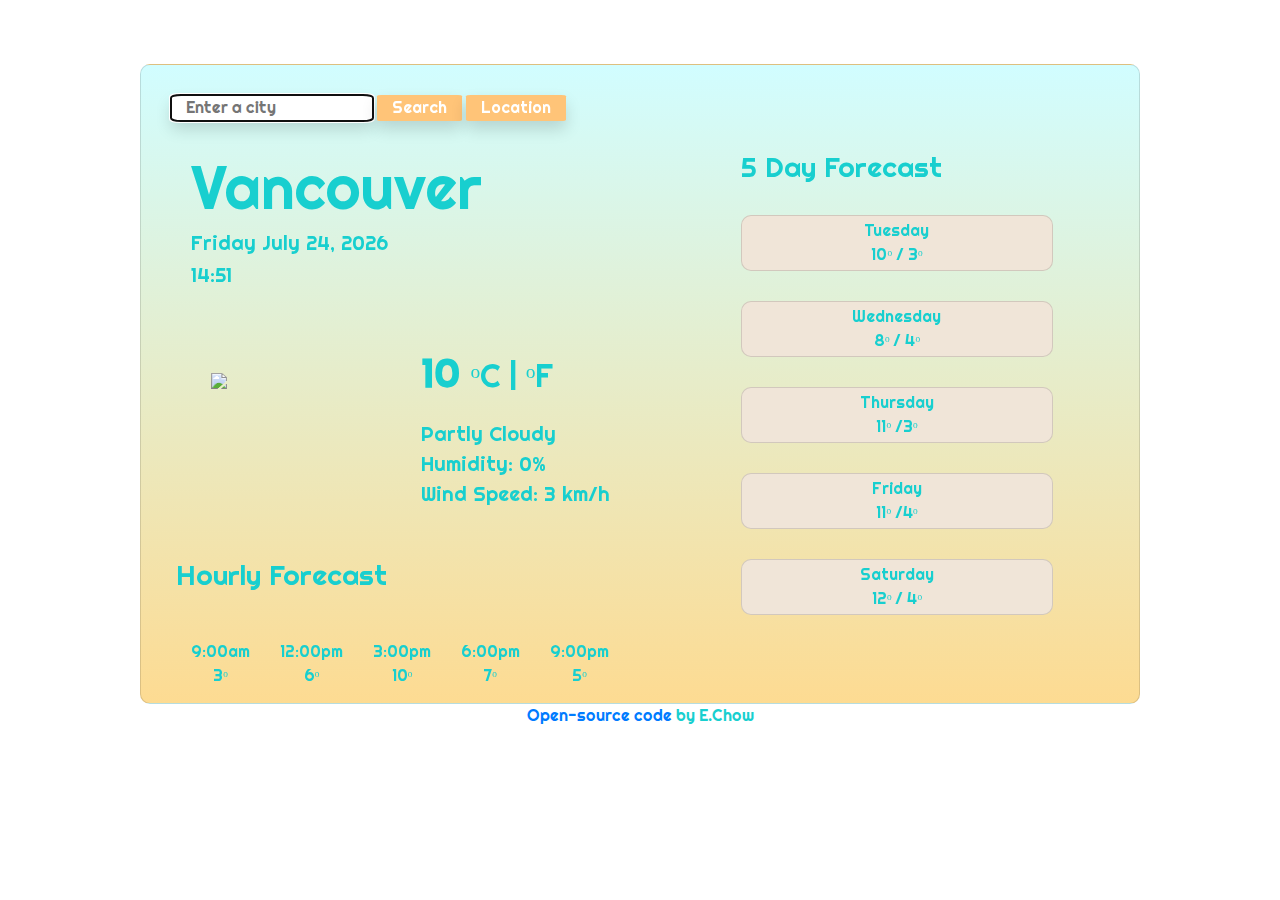
==== index.html @ 1ef2560f "Updated search & location buttons" ====
<!DOCTYPE html>
<html lang="en">
<head>
    <meta charset="UTF-8">
    <meta http-equiv="X-UA-Compatible" content="IE=edge">
    <meta name="viewport" content="width=device-width, initial-scale=1.0">
    <title>Weather App 🌤</title>

    <link rel="stylesheet" href="https://stackpath.bootstrapcdn.com/bootstrap/4.3.1/css/bootstrap.min.css"
        integrity="sha384-ggOyR0iXCbMQv3Xipma34MD+dH/1fQ784/j6cY/iJTQUOhcWr7x9JvoRxT2MZw1T" crossorigin="anonymous"> 

    <script src="https://kit.fontawesome.com/be32ba39b9.js" crossorigin="anonymous"></script> 

    <script src="https://cdn.jsdelivr.net/npm/axios/dist/axios.min.js"></script>

    <link rel="preconnect" href="https://fonts.gstatic.com">
    <link href="https://fonts.googleapis.com/css2?family=Righteous&display=swap" rel="stylesheet">

    <link rel="stylesheet" href="style.css"> 

</head>
<body>

<div class="card" class="container">

    <div class="search" class="row">
        <form id="search-form">
            <input 
                id="search-box" 
                type="text" 
                placeholder="Enter a city" 
                class="col-md-auto shadow border-0" 
                autofocus="on"
                />
            <input 
                id="search-button" 
                type="submit" 
                value="Search" 
                class="col-md-auto shadow border-0" />
            <button
                id="current-button" 
                class="col-md-auto shadow border-0"
                >
                <i class="fas fa-map-pin"></i>
                Location
            </button>
        </form>
    </div>

    <div class="row">
        <div class="col-7">
            <h1 id="location">
                Vancouver
            </h1>
            <h2 id="current-date">
                Monday March 22, 2021
            </h2>
            <h2 id="current-time">
                6:00 am
            </h2>
            <br/><br/>
            <div class="row">
                <div class="col-5">
                    <img 
                    id="current-weather-icon" 
                    src="http://openweathermap.org/img/wn/10d@2x.png"
                    >
                    </img>
                </div>
                    <div class="col-6">
                        <p id="current-weather-degrees">
                            <span>
                                <strong id="current-degrees">10</strong>
                                <small id="units">
                                    <a id="c-temp">ᵒC</a>
                                     | 
                                    <a id="f-temp">ᵒF</a>
                                </small>
                            </span>
                        </p>
                        <p>
                            <div id="current-weather-description">
                                Partly Cloudy
                            </div>
                            <div id="humidity">
                                Humidity: <span id="humidity-value">0</span>%
                            </div>
                            <div id="wind">
                                Wind Speed: <span id="wind-speed">3</span> km/h
                            </div>
                        </p> 
                    </div>
                    <br/><br/><br/><br/><br/><br/><br/><br/><br/>
                <div class="hourly-forecast-all">
                    <h3 class="hourly-forecast-header">
                        Hourly Forecast
                    </h3>

                    <div class="hourly-icons">
                        <div class="row">
                            <div class="col-sm">
                                <i class="fas fa-cloud"></i>
                                <br /> 9:00am
                                <br /> 3ᵒ
                            </div>
                            <div class="col-sm">
                                <i class="fas fa-cloud"></i>
                                <br /> 12:00pm
                                <br /> 6ᵒ
                            </div>
                            <div class="col-sm">
                                <i class="fas fa-cloud"></i>
                                <br /> 3:00pm
                                <br /> 10ᵒ
                            </div>
                            <div class="col-sm">
                                <i class="fas fa-cloud-sun-rain"></i>
                                <br /> 6:00pm
                                <br /> 7ᵒ
                            </div>
                            <div class="col-sm">
                                <i class="fas fa-cloud-sun-rain"></i>
                                <br /> 9:00pm
                                <br /> 5ᵒ
                            </div>
                        </div>
                    </div>
                </div>
            </div>
        </div>
        <div class="col-4">
            <h3>
                5 Day Forecast
            </h3>
            <div class="five-day-forecast-data">
                <ul>
                    <li class="card">
                        Tuesday
                        <i class="fas fa-sun"></i>
                        10ᵒ / 3ᵒ
                    </li>
                    <li class="card">
                        Wednesday
                        <i class="fas fa-cloud"></i>
                        8ᵒ / 4ᵒ
                    </li>
                    <li class="card">
                        Thursday
                        <i class="fas fa-cloud-sun-rain"></i>
                        11ᵒ /3ᵒ
                    </li>
                    <li class="card">
                        Friday </br>
                        <i class="fas fa-cloud-showers-heavy"></i>
                        11ᵒ /4ᵒ
                    </li>
                    <li class="card">
                        Saturday <br />
                        <i class="fas fa-cloud-sun"></i>
                        12ᵒ / 4ᵒ
                    </li>
                </ul>
            </div>

        </div>
    </div>

</div>
<div id="github-link">
        <a  href="https://github.com/eliachow/Git_SheCodes_WeatherApp" target="_blank" title="Github Link"> Open-source code</a> 
        by E.Chow
    </div>


<script src="script.js"></script>
</body>
</html>
---- style.css ----
.card {
  margin: 5% auto 0 auto;
  color: #18cfcf;
  font-family: "Righteous", cursive;
  max-width: 1000px;
  border-radius: 10px;
}

#github-link {
  margin: 0 auto;
  font-family: "Righteous", cursive;
  max-width: 1000px;
  text-align: center;
  color: #18cfcf;
}

div.card {
  background-image: linear-gradient(to top, #fddb92 0%, #d1fdff 100%);
}

#search-form {
  padding: 30px;
}

#search-box {
  border-color: #ffc478;
  border-radius: 5%;
}

#search-button {
  background-color: #ffc478;
  color: white;
  border: #f0e5d8;
  border-radius: 5%;
}

#search-button:hover {
  background-color: #18cfcf;
}

#current-button {
  background-color: #ffc478;
  color: white;
  border: #f0e5d8;
  border-radius: 5%;
}

#current-button:hover {
  background-color: #18cfcf;
}

#location {
  padding: 0 50px;
  font-size: 60px;
}

#current-date {
  font-size: 20px;
  padding: 0 50px;
}

#current-time {
  font-size: 20px;
  padding: 0 50px;
}

#current-weather-icon {
  padding: 30px 70px;
}


#current-weather-degrees {
  font-size: 40px;
  padding: 0 0 0 30px;
}

#current-weather-description {
  font-size: 20px;
  padding: 0 0 0 30px;
}

#humidity {
  font-size: 20px;
  padding: 0 0 0 30px;
}

#wind  {
  font-size: 20px;
  padding: 0 0 0 30px;
}

.hourly-icons {
  padding: 15px;
}

ul {
  list-style: none;
  padding: 0;
}

li.card {
  margin: 30px 0;
  padding: 3px;
  text-align: center;
  background-color: #f0e5d8;
}

.hourly-forecast-all {
  text-align: center;
  padding: 0 0 0 50px;
}

.hourly-forecast-header {
  text-align: left;
}

i {
 20 font-size: px;
}
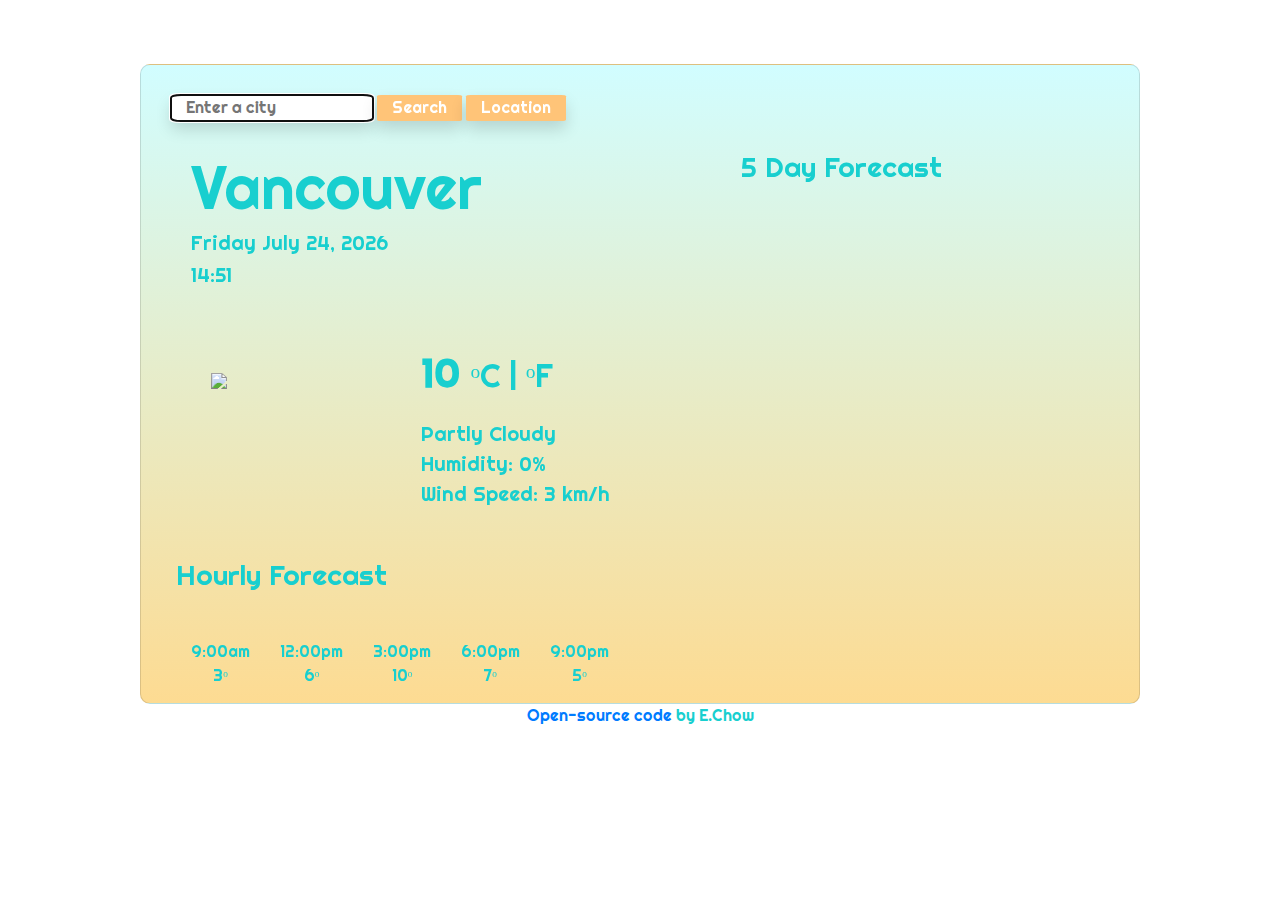
==== commit 6dd7cc33: "Moved 5 day forecast from HTML to JS" ====
--- a/index.html
+++ b/index.html
@@ -128,50 +128,22 @@
                 </div>
             </div>
         </div>
-        <div class="col-4">
+        <div class="col-4" id="forecast">
             <h3>
                 5 Day Forecast
             </h3>
-            <div class="five-day-forecast-data">
-                <ul>
-                    <li class="card">
-                        Tuesday
-                        <i class="fas fa-sun"></i>
-                        10ᵒ / 3ᵒ
-                    </li>
-                    <li class="card">
-                        Wednesday
-                        <i class="fas fa-cloud"></i>
-                        8ᵒ / 4ᵒ
-                    </li>
-                    <li class="card">
-                        Thursday
-                        <i class="fas fa-cloud-sun-rain"></i>
-                        11ᵒ /3ᵒ
-                    </li>
-                    <li class="card">
-                        Friday </br>
-                        <i class="fas fa-cloud-showers-heavy"></i>
-                        11ᵒ /4ᵒ
-                    </li>
-                    <li class="card">
-                        Saturday <br />
-                        <i class="fas fa-cloud-sun"></i>
-                        12ᵒ / 4ᵒ
-                    </li>
-                </ul>
+            <div id="five-day-forecast-data">
             </div>
-
         </div>
     </div>
 
-</div>
-<div id="github-link">
+    </div>
+    <div id="github-link">
         <a  href="https://github.com/eliachow/Git_SheCodes_WeatherApp" target="_blank" title="Github Link"> Open-source code</a> 
         by E.Chow
     </div>
 
-
+</div>
 <script src="script.js"></script>
 </body>
 </html>--- a/style.css
+++ b/style.css
@@ -39,7 +39,7 @@
 }
 
 #current-button {
-  background-color: #ffc478;
+  background-color: #ffc478;;
   color: white;
   border: #f0e5d8;
   border-radius: 5%;
@@ -77,6 +77,16 @@
 #current-weather-description {
   font-size: 20px;
   padding: 0 0 0 30px;
+}
+
+#c-temp:hover {
+  cursor: pointer;
+  color: white;
+}
+
+#f-temp:hover {
+  cursor: pointer;
+  color: white;
 }
 
 #humidity {
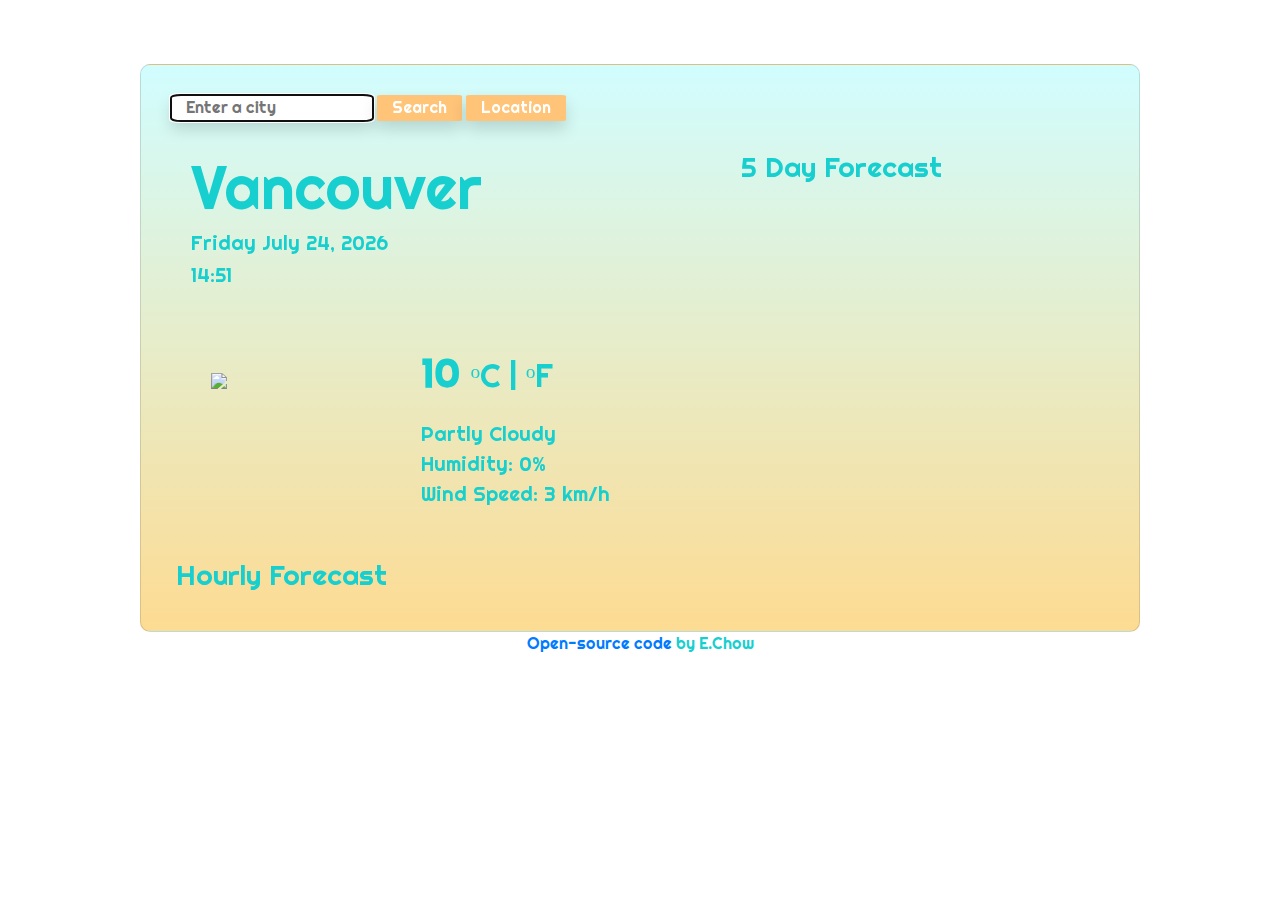
==== commit 067a8c28: "Moved hourly forecast from HTML to JS" ====
--- a/index.html
+++ b/index.html
@@ -96,34 +96,7 @@
                         Hourly Forecast
                     </h3>
 
-                    <div class="hourly-icons">
-                        <div class="row">
-                            <div class="col-sm">
-                                <i class="fas fa-cloud"></i>
-                                <br /> 9:00am
-                                <br /> 3ᵒ
-                            </div>
-                            <div class="col-sm">
-                                <i class="fas fa-cloud"></i>
-                                <br /> 12:00pm
-                                <br /> 6ᵒ
-                            </div>
-                            <div class="col-sm">
-                                <i class="fas fa-cloud"></i>
-                                <br /> 3:00pm
-                                <br /> 10ᵒ
-                            </div>
-                            <div class="col-sm">
-                                <i class="fas fa-cloud-sun-rain"></i>
-                                <br /> 6:00pm
-                                <br /> 7ᵒ
-                            </div>
-                            <div class="col-sm">
-                                <i class="fas fa-cloud-sun-rain"></i>
-                                <br /> 9:00pm
-                                <br /> 5ᵒ
-                            </div>
-                        </div>
+                    <div class="hourly-icons" id="hourly-forecast">
                     </div>
                 </div>
             </div>
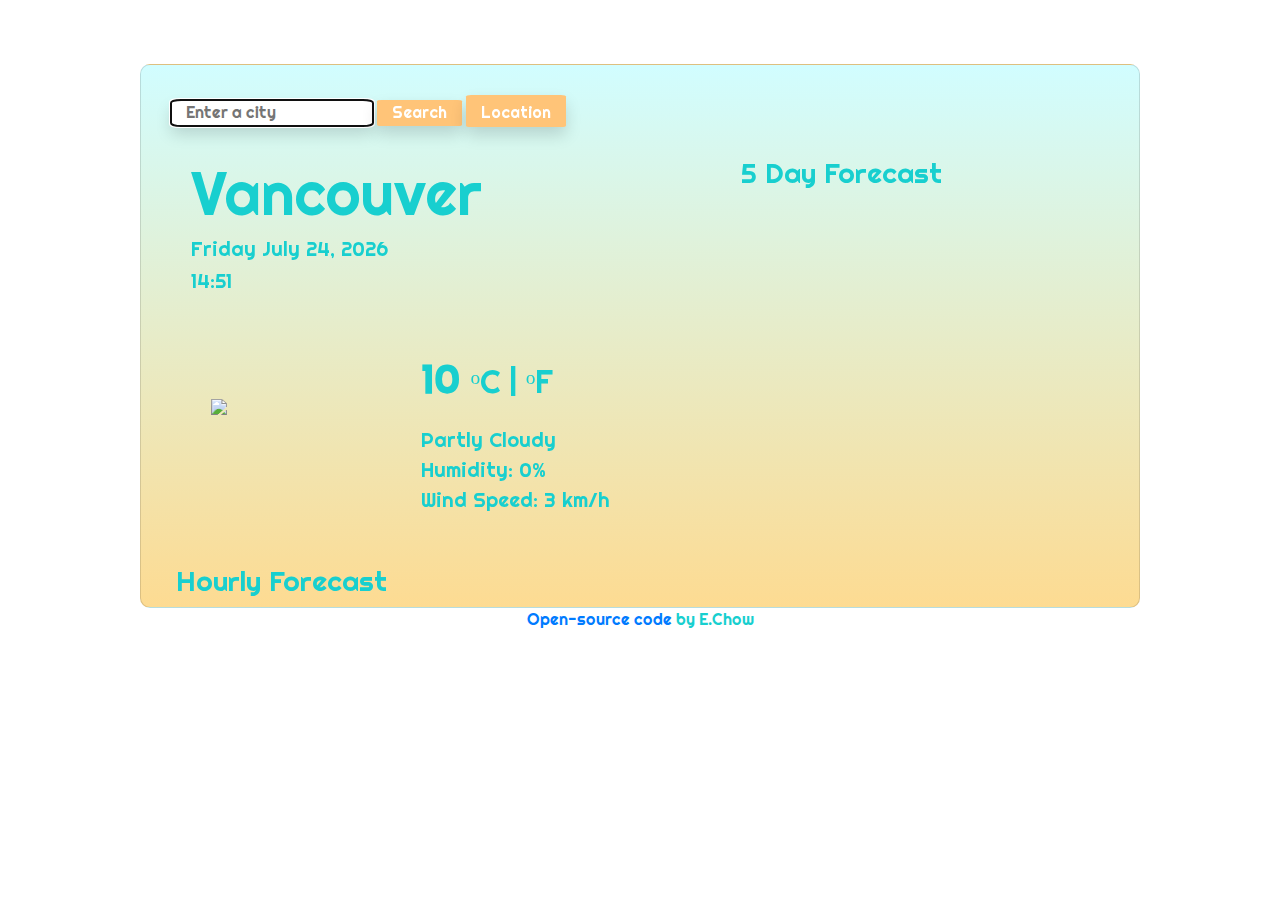
==== commit d1054241: "Reformatted 5 day forecast card" ====
--- a/index.html
+++ b/index.html
@@ -21,7 +21,7 @@
 </head>
 <body>
 
-<div class="card" class="container">
+<div class="card" class="container" id="card-body">
 
     <div class="search" class="row">
         <form id="search-form">
@@ -95,7 +95,6 @@
                     <h3 class="hourly-forecast-header">
                         Hourly Forecast
                     </h3>
-
                     <div class="hourly-icons" id="hourly-forecast">
                     </div>
                 </div>
--- a/style.css
+++ b/style.css
@@ -14,7 +14,7 @@
   color: #18cfcf;
 }
 
-div.card {
+#card-body {
   background-image: linear-gradient(to top, #fddb92 0%, #d1fdff 100%);
 }
 
@@ -65,7 +65,7 @@
 }
 
 #current-weather-icon {
-  padding: 30px 70px;
+  padding: 50px 70px;
 }
 
 
@@ -99,8 +99,8 @@
   padding: 0 0 0 30px;
 }
 
-.hourly-icons {
-  padding: 15px;
+#hourly-icon {
+  max-width: 60px;
 }
 
 ul {
@@ -125,7 +125,11 @@
 }
 
 i {
- 20 font-size: px;
+ font-size: 20px;
+}
+
+#forecast-weather-icon {
+  max-width: 60px;
 }
 
 
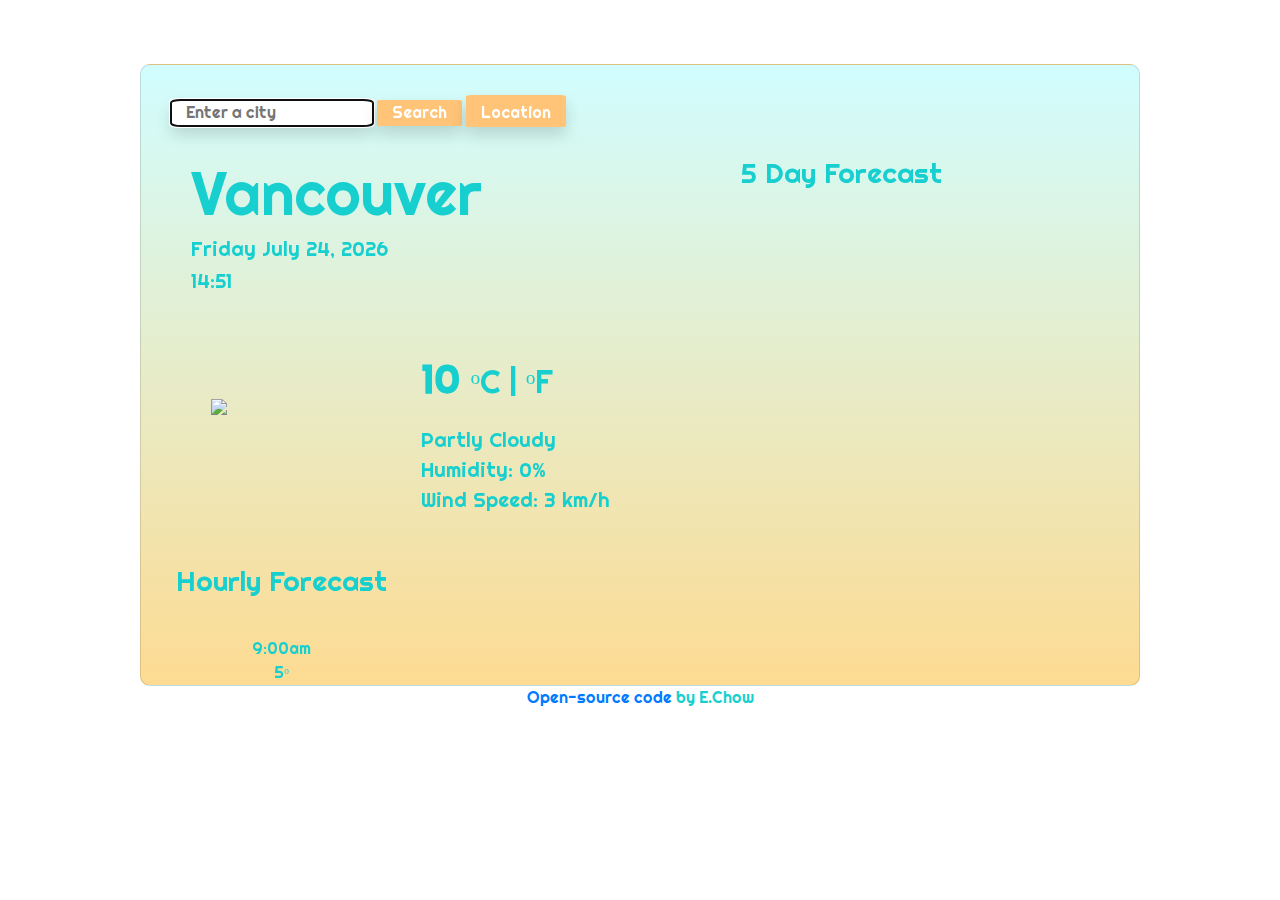
==== commit 5fadd72e: "Reapplied hourly forecast to JS w/ loop" ====
--- a/index.html
+++ b/index.html
@@ -96,6 +96,11 @@
                         Hourly Forecast
                     </h3>
                     <div class="hourly-icons" id="hourly-forecast">
+                        <div class="col-sm">
+                            <i class="fas fa-cloud-sun-rain"></i>
+                            <br /> 9:00am
+                            <br /> 5ᵒ
+                        </div>
                     </div>
                 </div>
             </div>
--- a/style.css
+++ b/style.css
@@ -132,4 +132,10 @@
   max-width: 60px;
 }
 
+#forecast-info {
+  color: #18cfcf;
+  font-size: 20px;
+  font-family: "Righteous", cursive;
+}
 
+
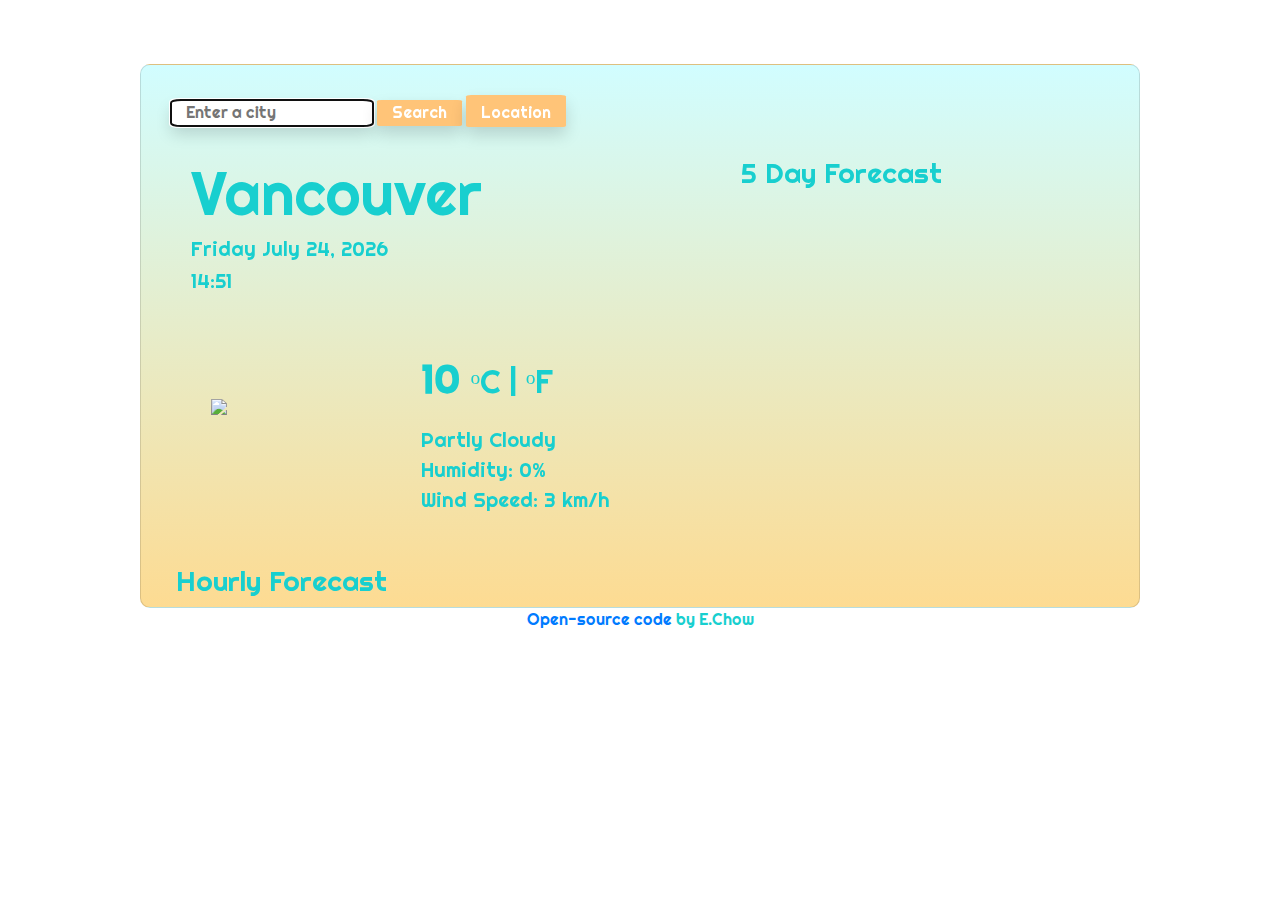
==== commit 825d6312: "Moved hourly data from HTML to JS" ====
--- a/index.html
+++ b/index.html
@@ -96,11 +96,7 @@
                         Hourly Forecast
                     </h3>
                     <div class="hourly-icons" id="hourly-forecast">
-                        <div class="col-sm">
-                            <i class="fas fa-cloud-sun-rain"></i>
-                            <br /> 9:00am
-                            <br /> 5ᵒ
-                        </div>
+                        
                     </div>
                 </div>
             </div>
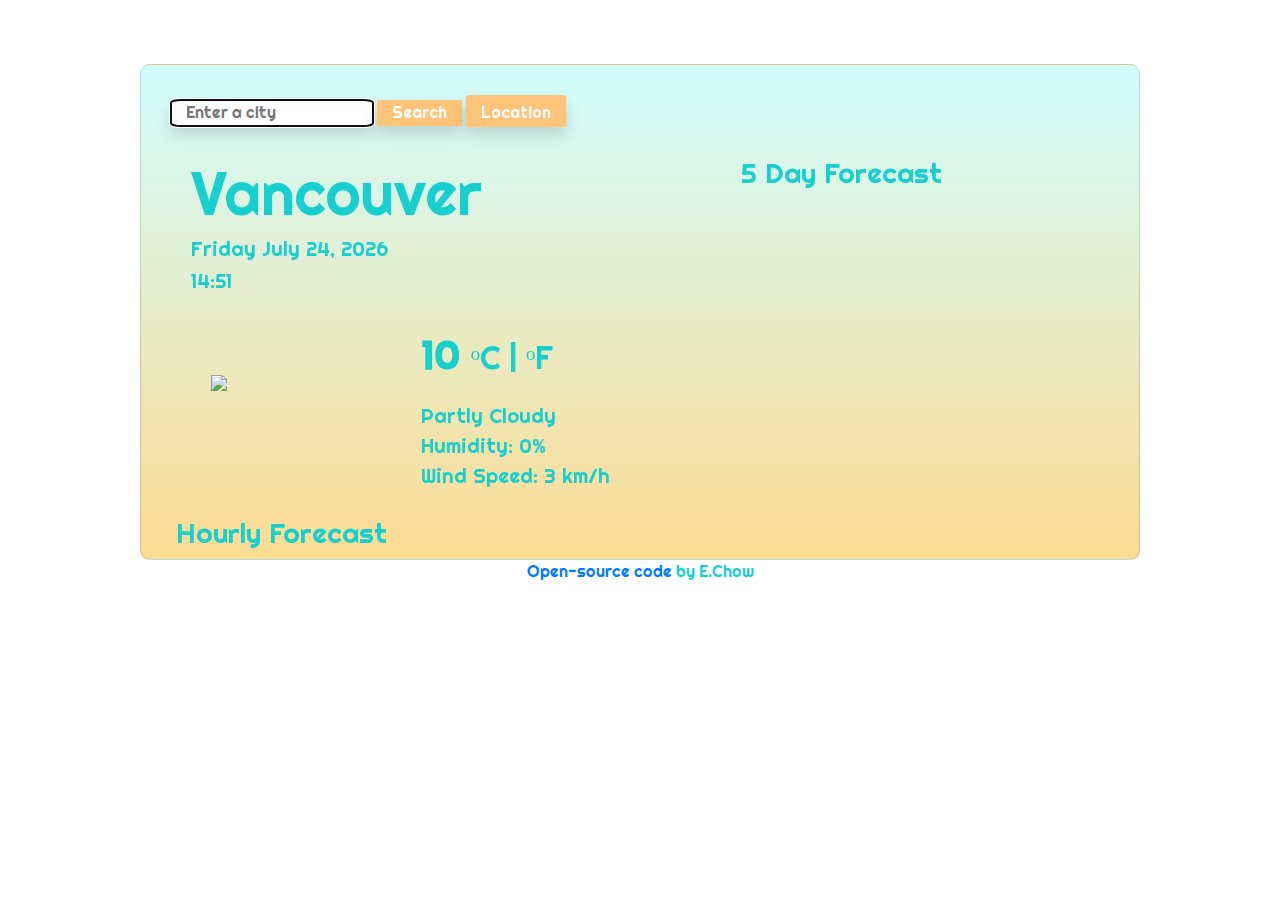
==== commit 8bdf4a48: "Reformatted spaces" ====
--- a/index.html
+++ b/index.html
@@ -58,7 +58,7 @@
             <h2 id="current-time">
                 6:00 am
             </h2>
-            <br/><br/>
+            <br/>
             <div class="row">
                 <div class="col-5">
                     <img 
@@ -90,7 +90,7 @@
                             </div>
                         </p> 
                     </div>
-                    <br/><br/><br/><br/><br/><br/><br/><br/><br/>
+                    <br/><br/><br/><br/><br/><br/><br/><br/>
                 <div class="hourly-forecast-all">
                     <h3 class="hourly-forecast-header">
                         Hourly Forecast
--- a/style.css
+++ b/style.css
@@ -138,4 +138,8 @@
   font-family: "Righteous", cursive;
 }
 
+#hourly-time {
+  color: red;
+}
 
+
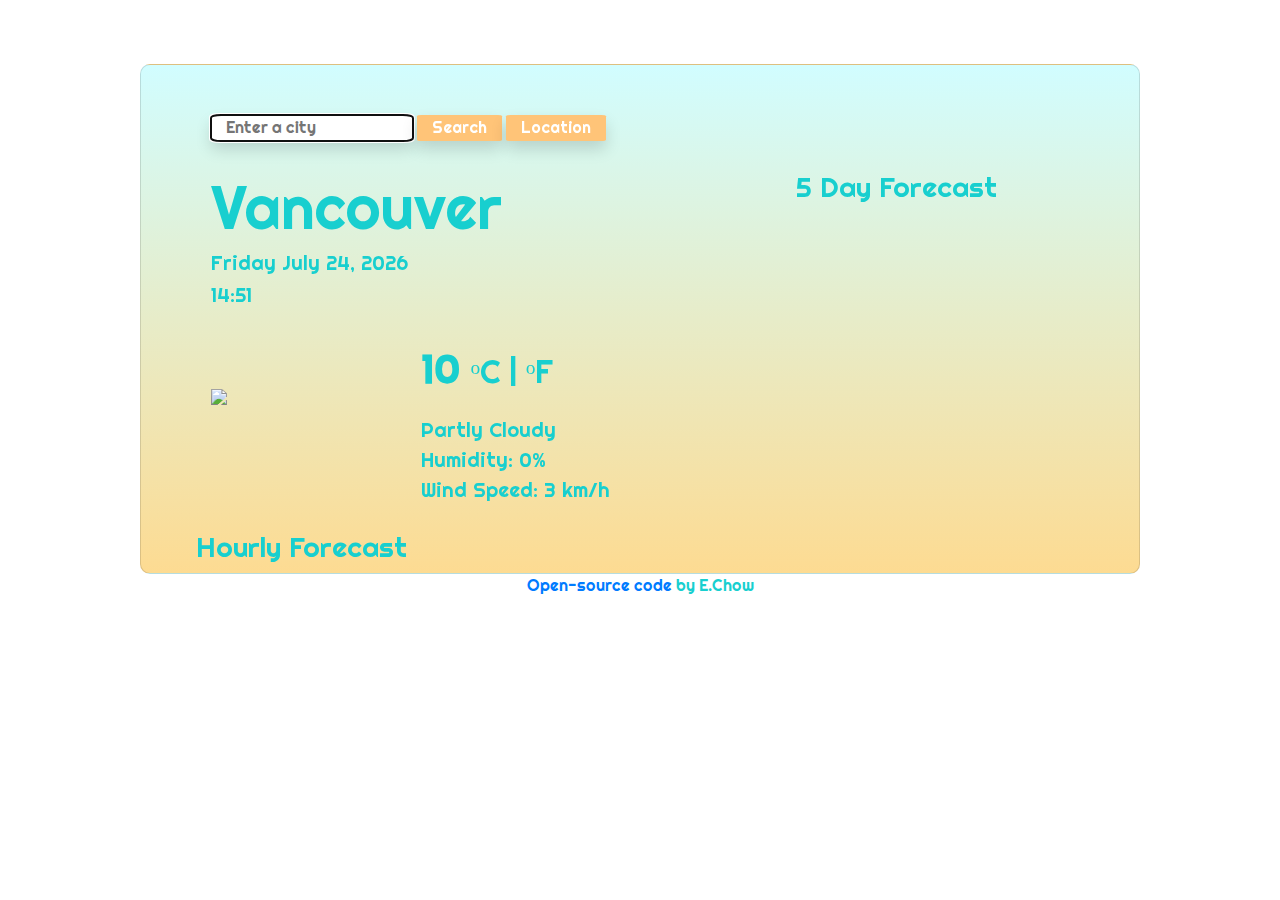
==== commit dd9badb0: "Formatted spacing" ====
--- a/index.html
+++ b/index.html
@@ -101,7 +101,7 @@
                 </div>
             </div>
         </div>
-        <div class="col-4" id="forecast">
+        <div class="col-5" id="forecast">
             <h3>
                 5 Day Forecast
             </h3>
--- a/style.css
+++ b/style.css
@@ -19,7 +19,7 @@
 }
 
 #search-form {
-  padding: 30px;
+  padding: 50px 30px 30px 70px;
 }
 
 #search-box {
@@ -50,18 +50,18 @@
 }
 
 #location {
-  padding: 0 50px;
+  padding: 0 50px 0 70px;
   font-size: 60px;
 }
 
 #current-date {
   font-size: 20px;
-  padding: 0 50px;
+  padding: 0 50px 0 70px;
 }
 
 #current-time {
   font-size: 20px;
-  padding: 0 50px;
+  padding: 0 50px 0 70px;
 }
 
 #current-weather-icon {
@@ -117,16 +117,14 @@
 
 .hourly-forecast-all {
   text-align: center;
-  padding: 0 0 0 50px;
+  padding: 0 0 0 70px;
 }
 
 .hourly-forecast-header {
   text-align: left;
 }
 
-i {
- font-size: 20px;
-}
+
 
 #forecast-weather-icon {
   max-width: 60px;
@@ -138,8 +136,8 @@
   font-family: "Righteous", cursive;
 }
 
-#hourly-time {
-  color: red;
+#forecast {
+  padding: 0px 70px 20px 70px;
 }
 
 
